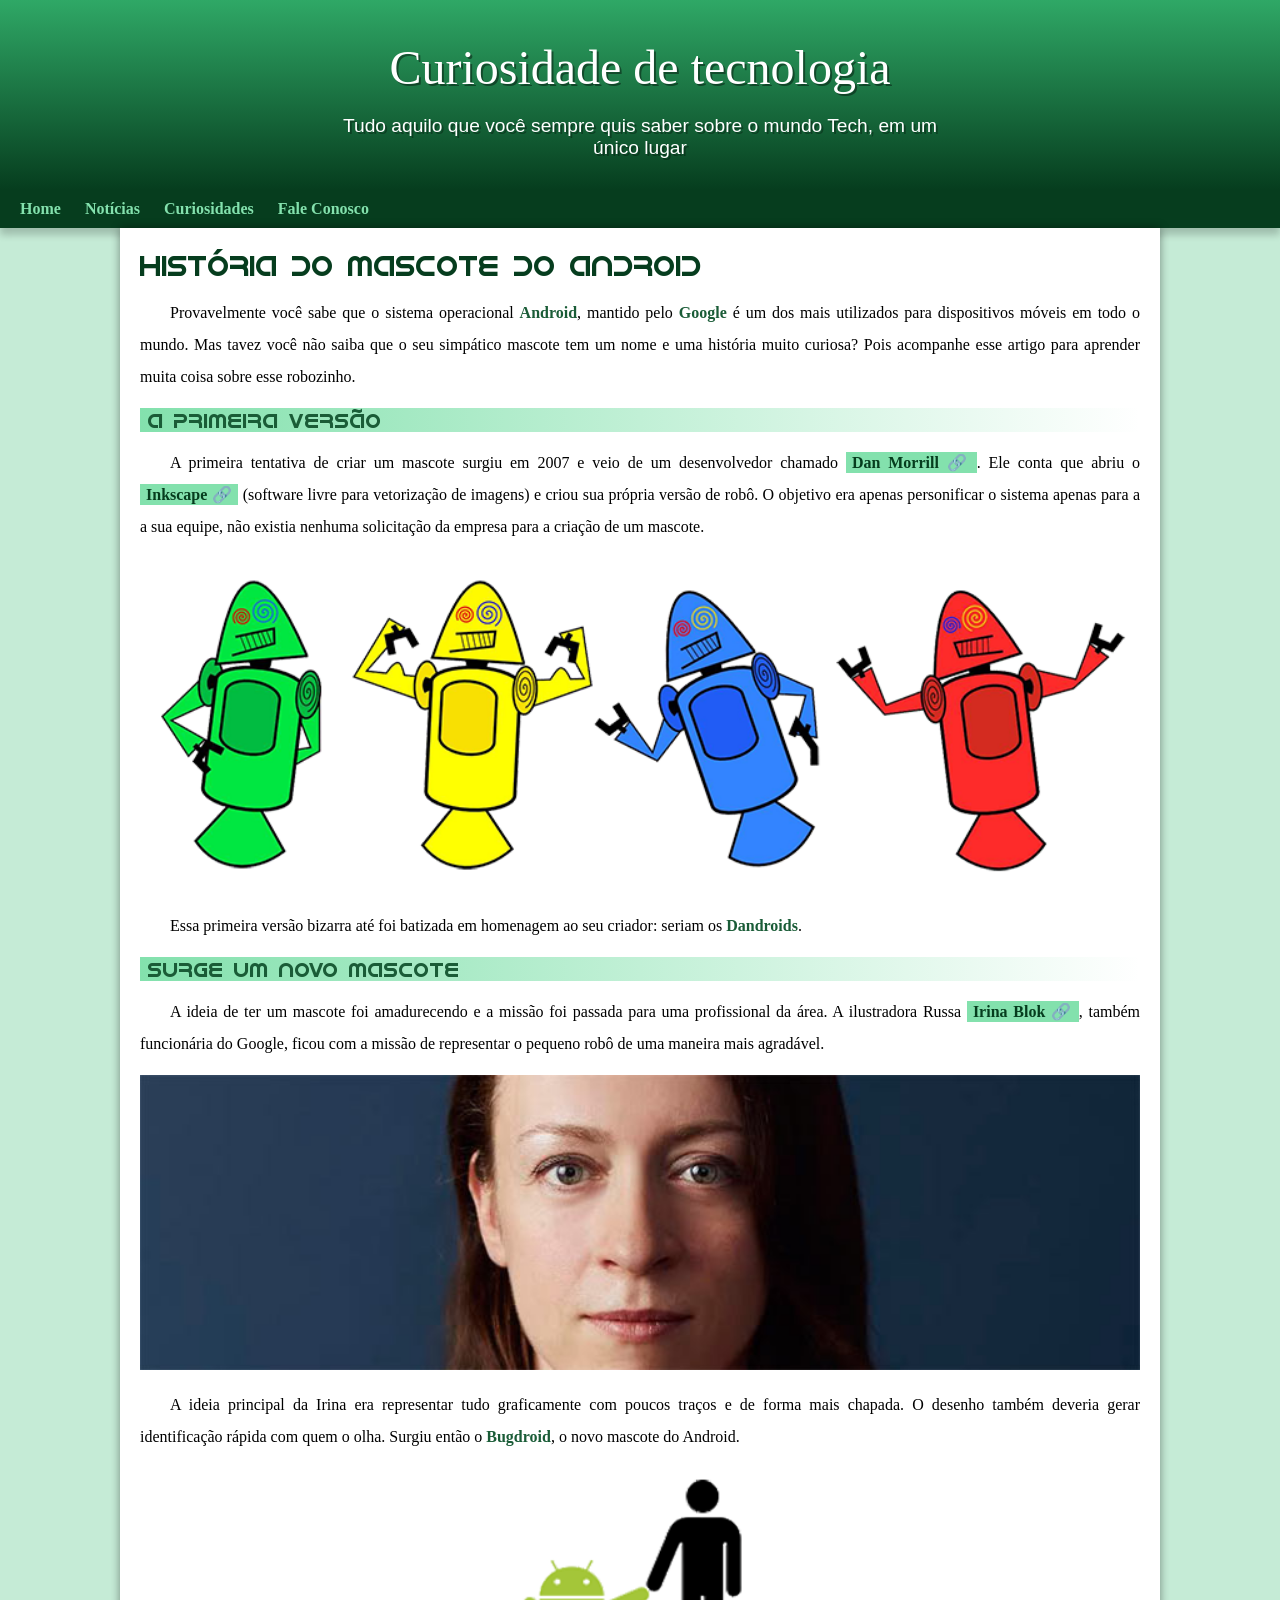
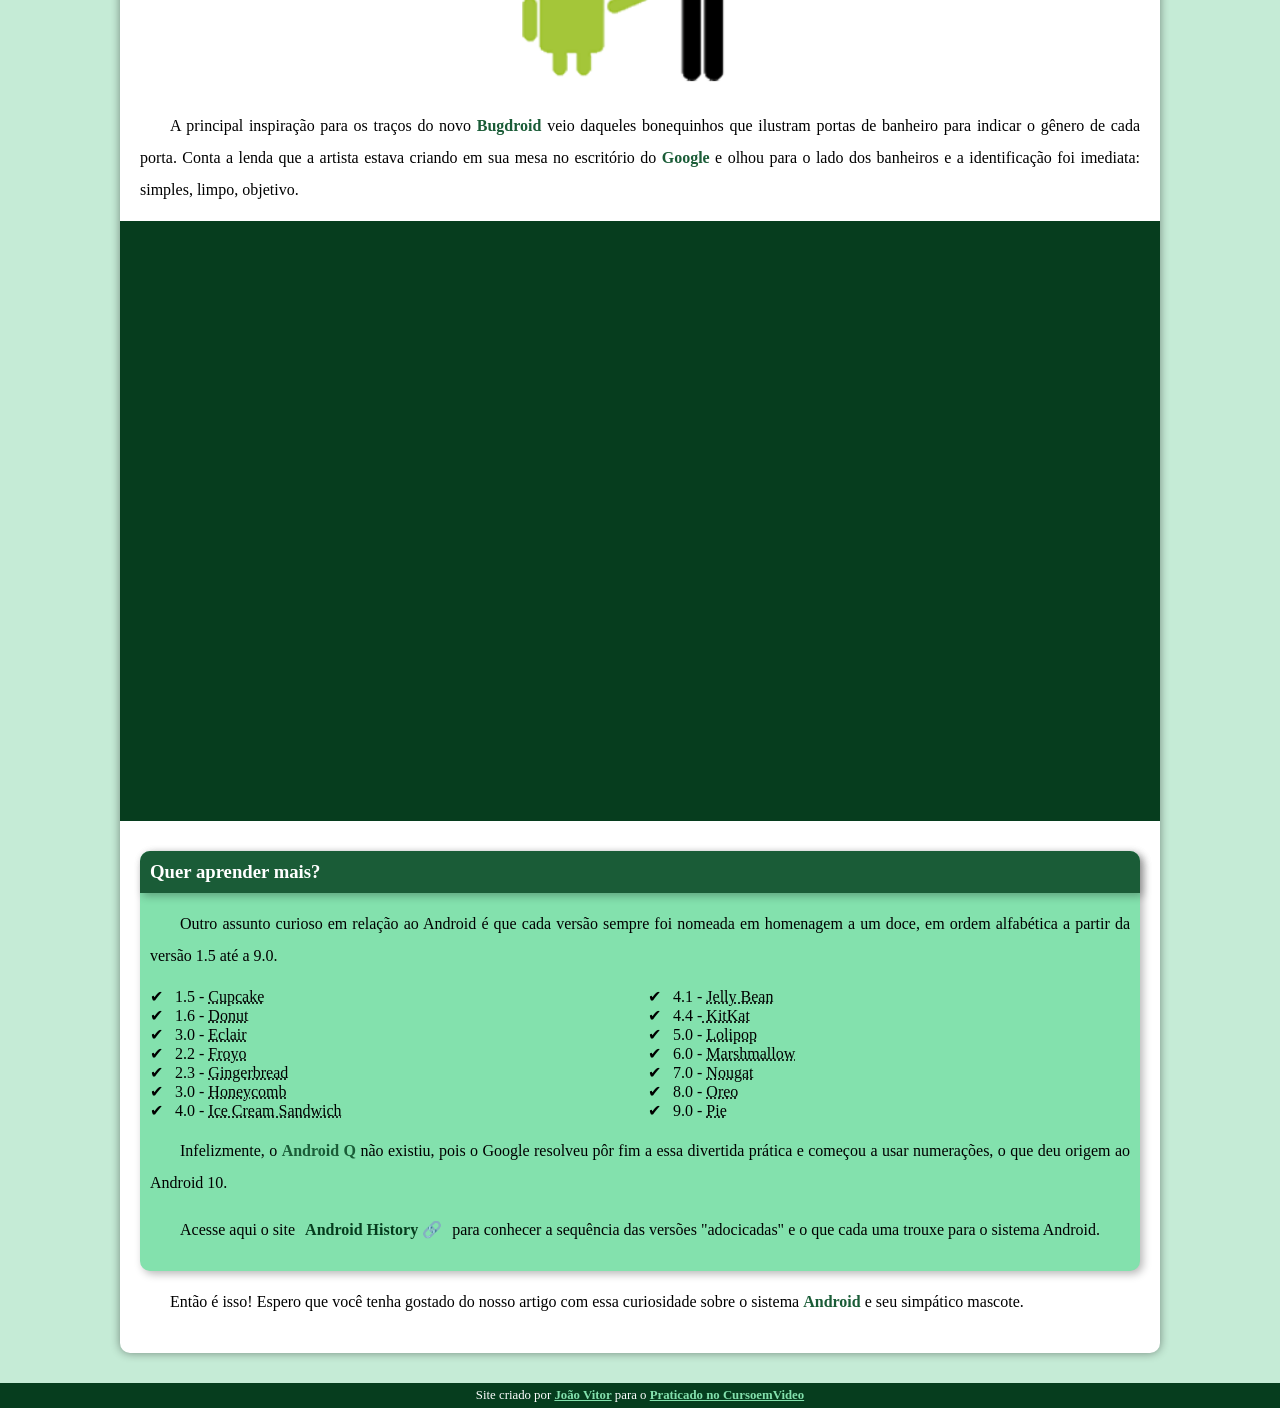
==== index.html @ 4dbda10a "atualizar texto" ====
<!DOCTYPE html>
<html lang="pt-br">
<head>
    <meta charset="UTF-8">
    <meta name="viewport" content="width=device-width, initial-scale=1.0">
    <title>Como surgiu o mascoste do Android?</title>
    <link rel="shortcut icon" href="imagens/favicon.ico" type="image/x-icon">
    <link rel="stylesheet" href="estilo/style.css">
</head>
<body>  
     <header>
        <h1> 
            Curiosidade de tecnologia
        </h1>
        <p>
            Tudo aquilo que você sempre quis saber sobre o mundo Tech, em um único lugar
        </p>
        </header> 
        <nav>   
            <a href="#">Home</a>
            <a href="#">Notícias</a>
            <a href="#">Curiosidades</a>
            <a href="#">Fale Conosco</a>
        </nav>   
        <main>
        <article>
        <h1>
            História do Mascote do Android
        </h1>

        <p>
            Provavelmente você sabe que o sistema operacional <strong>Android</strong>, mantido pelo <strong>Google </strong>é um dos mais utilizados para dispositivos móveis em todo o mundo. Mas tavez você não saiba que o seu simpático mascote tem um nome e uma história muito curiosa? Pois acompanhe esse artigo para aprender muita coisa sobre esse robozinho.
        </p>

        <h2>
            A primeira versão
        </h2>

        <p>
            A primeira tentativa de criar um mascote surgiu em 2007 e veio de um desenvolvedor chamado <a href="https://androidcommunity.com/dan-morrill-shows-us-the-android-mascot-that-almost-was-20130103/" target="_blank"class="externo">Dan Morrill</a>. Ele conta que abriu o <a href="https://inkscape.org/pt-br/" target="_blank"class="externo">Inkscape</a> (software livre para vetorização de imagens) e criou sua própria versão de robô. O objetivo era apenas personificar o sistema apenas para a a sua equipe, não existia nenhuma solicitação da empresa para a criação de um mascote.                    
        </p>

        <picture>
            <source media="(max-width: 670px)"srcset="imagens/dan-droids-pq.png">
            <img src="imagens/dan-droids.png" alt="Primeiro mascote do Android">
        </picture>

        <p>
            Essa primeira versão bizarra até foi batizada em homenagem ao seu criador: seriam os <strong>Dandroids</strong>.
        </p>

        <h2>
            Surge um novo mascote
        </h2>

        <p>
            A ideia de ter um mascote foi amadurecendo e a missão foi passada para uma profissional da área. A ilustradora Russa <a href="https://www.irinablok.com/android" target="_blank"class="externo">Irina Blok</a>, também funcionária do Google, ficou com a missão de representar o pequeno robô de uma maneira mais agradável.
        </p>

        <picture>
            <source media="(max-width:670px)" srcset="imagens/irina-blok-pq.jpg">
            <img src="imagens/irina-blok.jpg" alt="Irina Block, criadora do Bugdroid">
        </picture>

        <p>
            A ideia principal da Irina era representar tudo graficamente com poucos traços e de forma mais chapada. O desenho também deveria gerar identificação rápida com quem o olha. Surgiu então o <strong>Bugdroid</strong>, o novo mascote do Android.
        </p>

        <img src="imagens/bugdroid.png" class="pequena" alt="Bugdroid">

        <p>
            A principal inspiração para os traços do novo <strong>Bugdroid </strong>veio daqueles bonequinhos que ilustram portas de banheiro para indicar o gênero de cada porta. Conta a lenda que a artista estava criando em sua mesa no escritório do <strong>Google</strong> e olhou para o lado dos banheiros e a identificação foi imediata: simples, limpo, objetivo.
        </p>
                         
        <div class="video">
            <iframe width="560" height="315" src="https://www.youtube.com/embed/l2UDgpLz20M?si=tVBxVC5biE0iMdfM" title="YouTube video player" frameborder="0" allow="accelerometer; autoplay; clipboard-write; encrypted-media; gyroscope; picture-in-picture; web-share" allowfullscreen></iframe>
        </div>
            
        <aside>
        <h3>
            Quer aprender mais?
        </h3>

        <p>Outro assunto curioso em relação ao Android é que cada versão sempre foi nomeada em homenagem a um doce, em ordem alfabética a partir da versão 1.5 até a 9.0.
        </p> 

        <ul>
            <li>
                1.5 - <abbr title="Bolo de Copo">Cupcake</abbr>
            </li>
            <li>
                1.6 - <abbr title="Rosquinha">Donut</abbr>
            </li>
            <li>
                3.0 - <abbr title="Bomba">Eclair</abbr>
            </li>
            <li>
                2.2 - <abbr title="Iogurte Congelado">Froyo</abbr>
            </li>
            <li>
                2.3 - <abbr title="Biscoito de Gengibre">Gingerbread</abbr>
            </li>
            <li>
                3.0 - <abbr title="Favo de Mel">Honeycomb</abbr>
            </li>
            <li>
                4.0 - <abbr title="Sanduíche de Sorvete">Ice Cream Sandwich</abbr>
            </li>
            <li>
                4.1 - <abbr title="Jujuba">Jelly Bean</abbr>
            </li>
            <li>
                4.4 -<abbr title="KitKat"> KitKat</abbr>
            </li>
            <li>
                5.0 - <abbr title="Pirulito">Lolipop</abbr>
            </li>
            <li>
                6.0 - <abbr title="Marshmallow">Marshmallow</abbr>
            </li>
            <li>
                7.0 - <abbr title="Torrone">Nougat</abbr>
            </li>
            <li>
                8.0 - <abbr title="Oreo">Oreo</abbr>
            </li>
            <li>
                9.0 - <abbr title="Torta">Pie</abbr>
            </li>
        </ul>

        <p>
            Infelizmente, o <strong>Android Q</strong> não existiu, pois o Google resolveu pôr fim a essa divertida prática e começou a usar numerações, o que deu origem ao Android 10.
        </p>

        <p>
            Acesse aqui o site <a href="https://www.android.com/intl/en_uk/history/#/donut" target="_blank"class="externo">Android History</a> para conhecer a sequência das versões "adocicadas" e o que cada uma trouxe para o sistema Android.
        </p>
        </aside>
            

        <p>
            Então é isso! Espero que você tenha gostado do nosso artigo com essa curiosidade sobre o sistema <strong>Android</strong> e seu simpático mascote.
        </p>
        </article>
        </main>
        <footer>
        <p>Site criado por <a href="https://gustavoguanabara.github.io/" target="_blank">João Vitor</a> para o <a href="https://www.youtube.com/cursoemvideo" target="_blank">Praticado no CursoemVideo</a></p>
    </footer>
</html>
---- estilo/style.css ----
@charset "UTF-8";



@font-face {
    font-family: 'Android';
    src: url('../fontes/idroid.otf')format('opentype');
    font-weight: normal;
}
:root {
    --cor0: #c5ebd6;
    --cor1: #83e1ad;
    --cor2: #3ddc84;
    --cor3: #2fa866;
    --cor4: #1a5c37;
    --cor5: #063d1e;  

    --fonte-padrao: Arial, Verdana, Helvetica, sans-serif;
    --fonte-destaque: 'Bebas Neue', cursive;
    --fonte-android: 'Android', cursive;
}

*{
    margin: 0px;   
    padding: 0px;
}

body {
    background-color:var(--cor0);
    font-family:var(--fone-padrao);
}

a.externo::after {
    content: '\00A0\1F517';
}

header {
    background-image: linear-gradient(to bottom, var(--cor3), var(--cor5));
    min-height: 150px;
    text-align: center;
    padding-top: 40px;
}

header > h1 {
    color: white;
    --fonte-family:var(--fonte-destaque);
    font-size: 3em;
    font-weight: normal;
    margin-bottom: 20px;
    text-shadow: 2px 2px 0px rgba(0, 0, 0, 0.415);
}

header > p {
    font-family: var(--fonte-padrao);
    font-size: 1.2em;
    color: white;
    max-width: 600px;
    padding-right: 10px;
    padding-left: 10px;
    margin: auto;
    margin-bottom: 30px;
    text-shadow: 2px 2px 0px rgba(0, 0, 0, 0.315);
} 

nav {
    background-color: var(--cor5);
    padding: 10px;
    box-shadow: 0px 7px 7px rgba(0, 0, 0, 0.192);
}

nav > a {
    color: var(--cor1);
    padding: 10px;
    border-radius: 5px;
    text-decoration: none;
    font-weight: bold;
    transition-duration: 0.5s;
}

nav > a:hover {
    background-color: var(--cor3);
    color:var(--cor5);
}

main {
    min-width: 300px;
    max-width: 1000px;
    margin: auto;
    margin-bottom: 30px;
    padding: 20px;
    background-color: white;
    box-shadow: 0px 0px 10px rgb(0,0,0,0.418);
    border-bottom-left-radius: 10px;
    border-bottom-right-radius: 10px;
}

main h1 {
    color: var(--cor5);
    font-family: var(--fonte-android);
    font-weight: normal;
    font-size: 1.8em;
}

main h2 {
    font-family: var(--fonte-android);
    color: var(--cor4);
    font-size: 1.3em;
    font-weight: normal;
    background-image: linear-gradient(to right, var(--cor1),transparent);
    text-indent: 8px;
}

main p {
    margin: 15px 0px;
    text-align: justify;
    text-indent: 30px;
    font-size: 1em;
    line-height: 2em;
}

main strong {
    color: var(--cor4);
    font-weight: bold;
}
 
main a {
    text-decoration: none;  
    font-weight: bold;
    color: var(--cor5);
    background-color: var(--cor1);
    padding: 2px 6px;
}

main a:hover {
    text-decoration: underline;
    color: var(--cor4);
}

main img {
    width: 100%;
}


main img.pequena {
    max-width: 350px;
    display: block;
    margin: auto;
}

div.video {
    background-color: var(--cor5);
    margin: 0px -20px 30px -20px;
    padding: 20px;
    padding-bottom: 58%;
    position: relative;
}

div.video > iframe {
    position: absolute;
    top: 5%;
    left: 5%;
    width: 90%;
    height: 90%;
}

aside {
    background-color: var(--cor1);
    padding: 10px;
    border-radius: 10px;
    box-shadow: 3px 3px 8px rgba(0, 0, 0, 0.281);
}

aside > h3 {
    background-color: var(--cor4);
    color: white;
    padding: 10px;
    margin:-10px -10px 0px -10px;
    border-radius: 10px 10px 0px 0px;
    box-shadow: 3px 3px 8px rgba(0, 0, 0, 0.281);
}

aside > ul { 
    list-style-type: '\2714\00A0\00A0';
    list-style-position: inside;
    columns:2;
}

footer {
    background-color: var(--cor5);
    color: white;
    text-align: center;
    font-size: 0.8em;
    padding: 5px;
}

footer a {
    color: white;
    font-weight: bolder;
    text-decoration: none;
}

footer a {
    text-decoration: underline;
    color:var(--cor1)
}
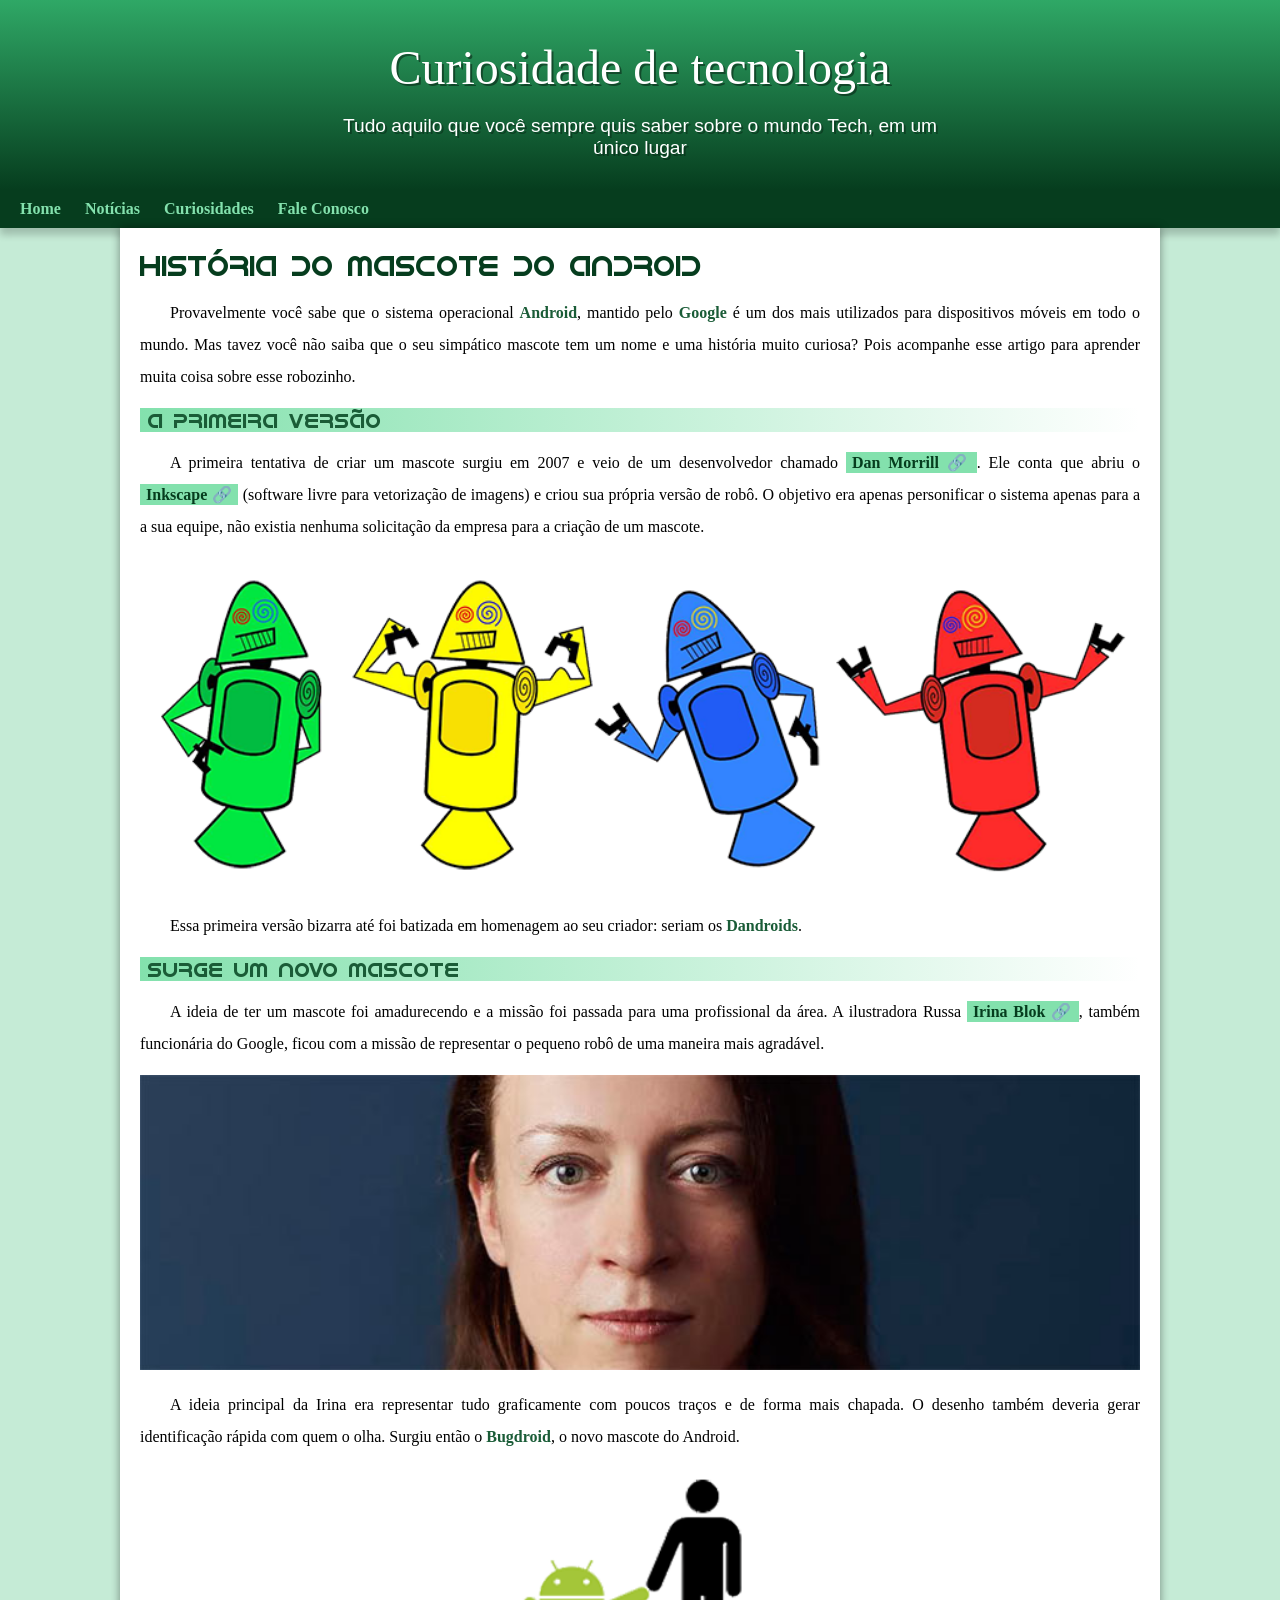
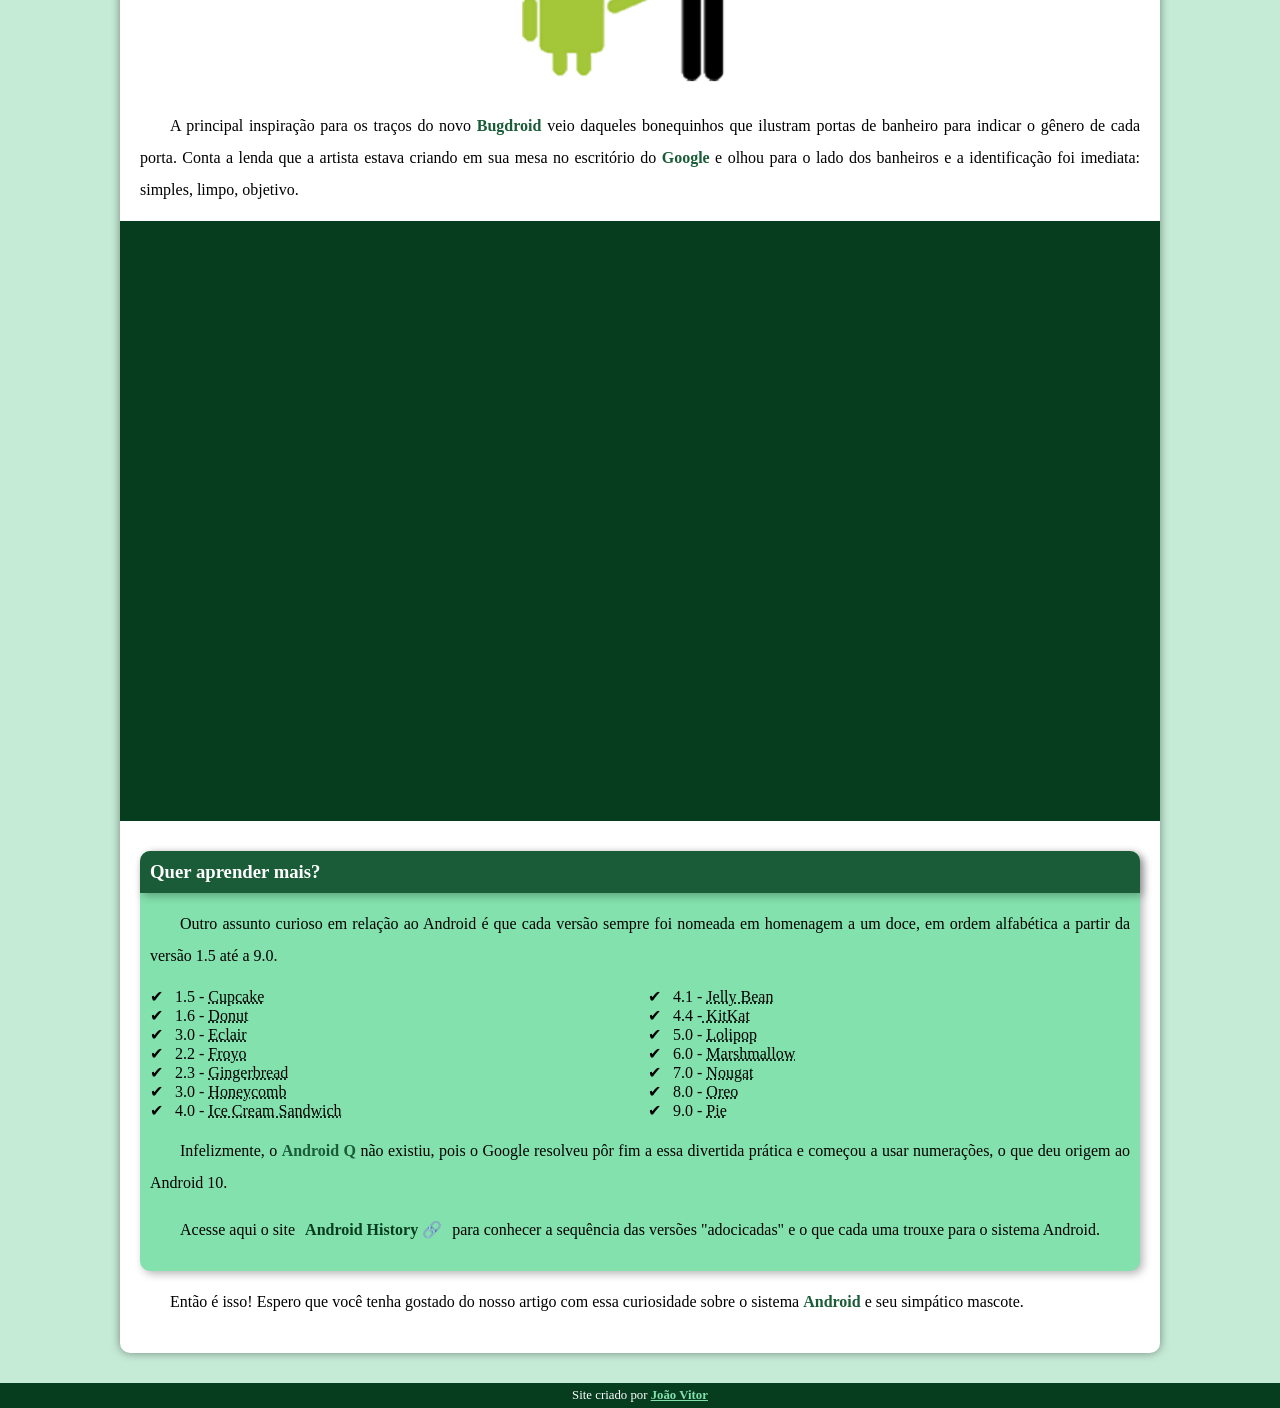
==== commit af519935: "atualizar texto" ====
--- a/index.html
+++ b/index.html
@@ -145,6 +145,6 @@
         </article>
         </main>
         <footer>
-        <p>Site criado por <a href="https://gustavoguanabara.github.io/" target="_blank">João Vitor</a> para o <a href="https://www.youtube.com/cursoemvideo" target="_blank">Praticado no CursoemVideo</a></p>
+        <p>Site criado por <a href="https://github.com/Jvferrer" target="_blank">João Vitor</a></p>
     </footer>
 </html>
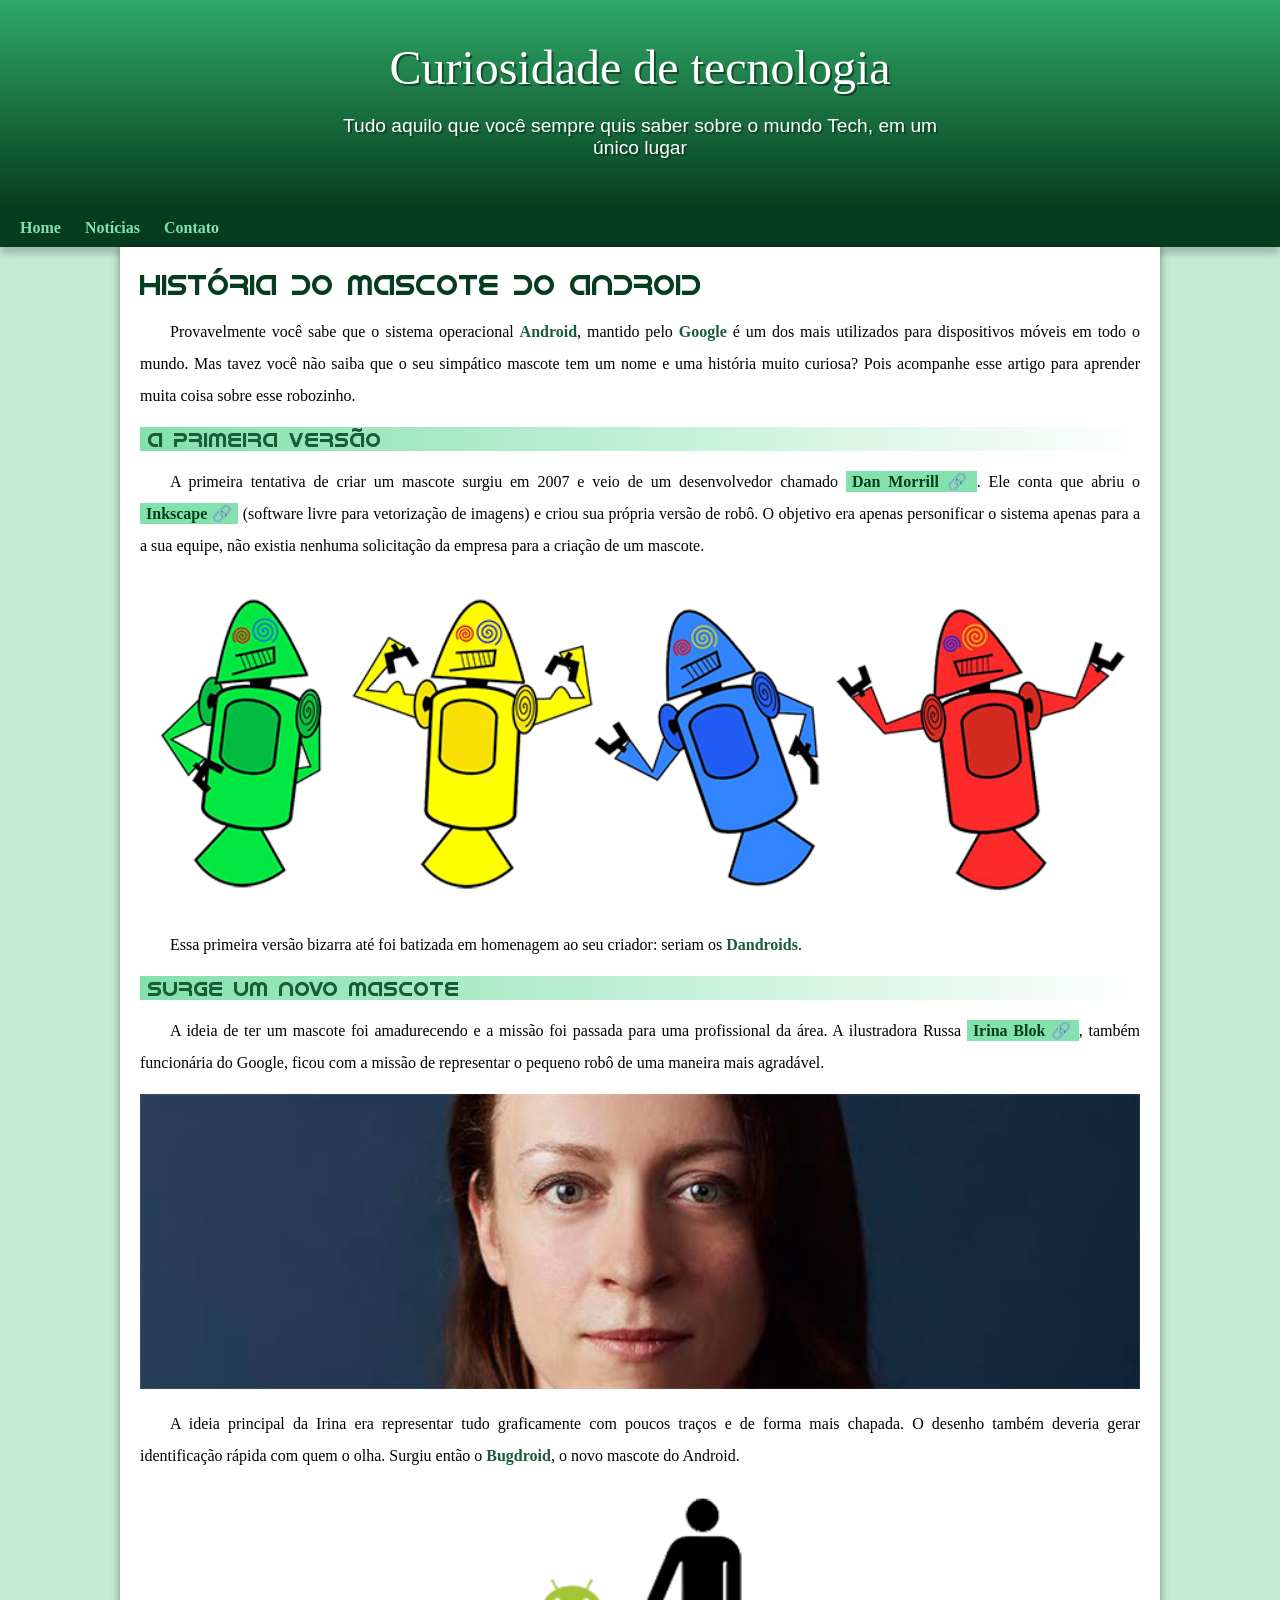
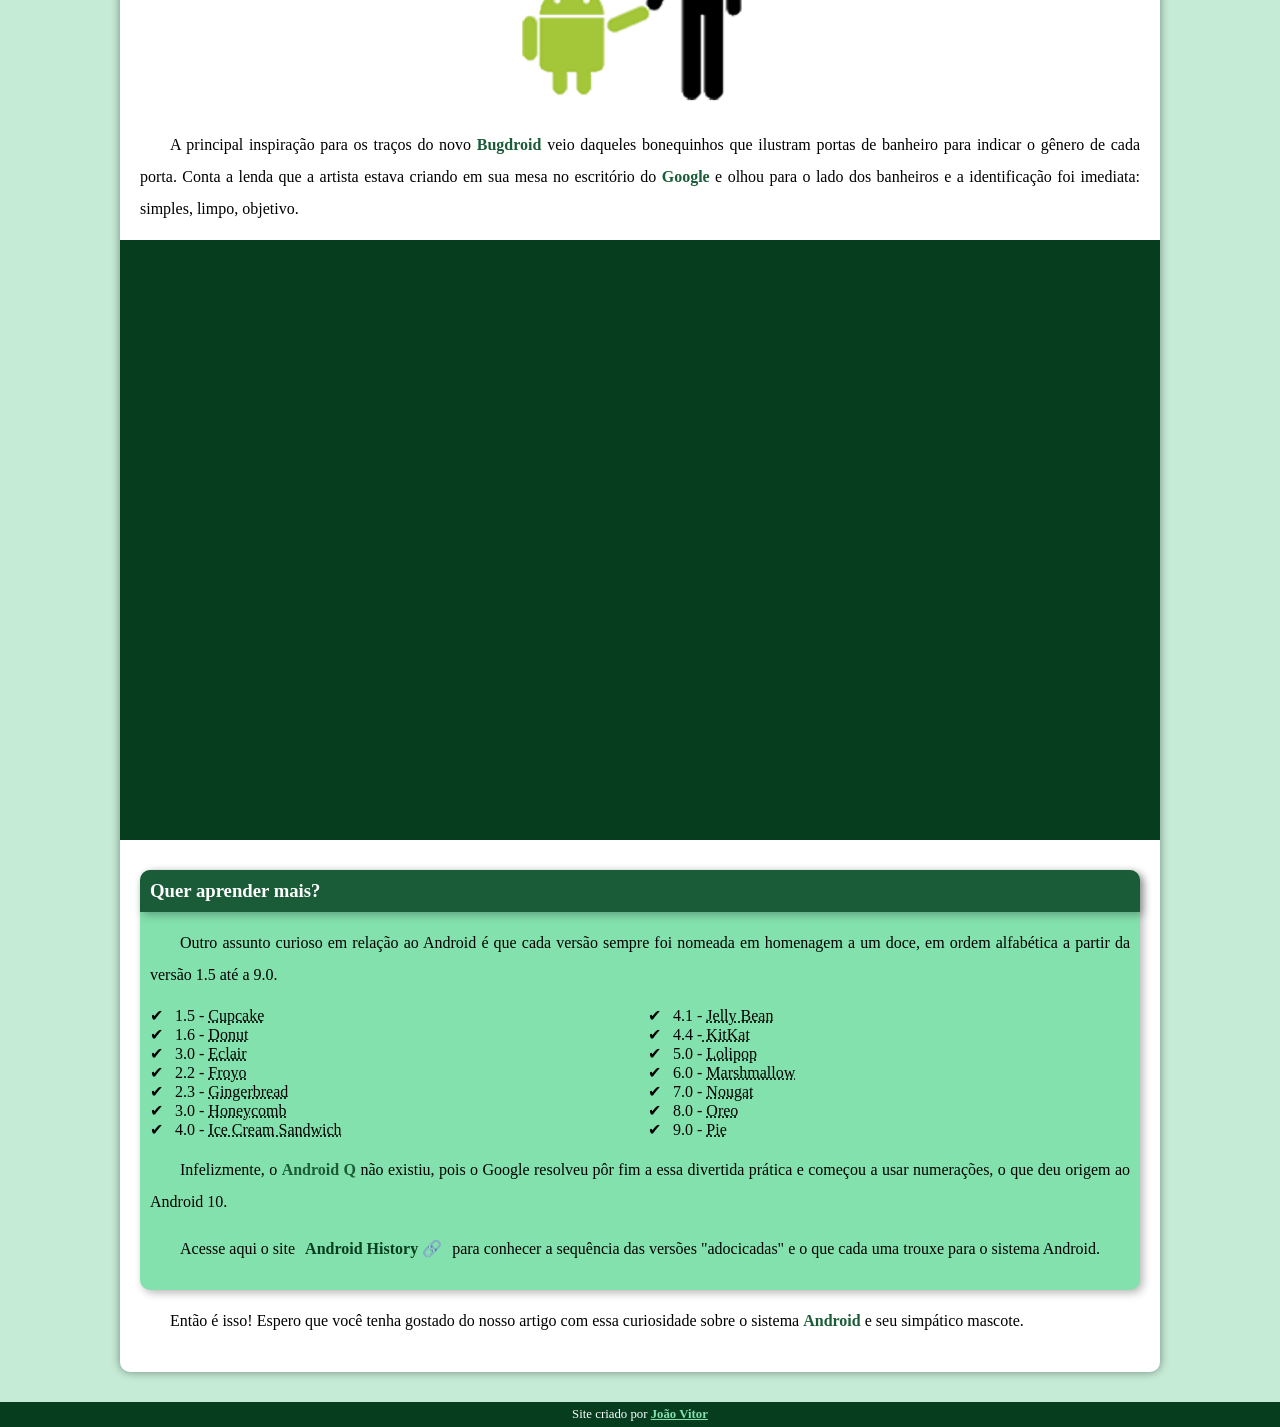
==== commit f8ad60d6: "problema de padding corrigido" ====
--- a/index.html
+++ b/index.html
@@ -19,8 +19,7 @@
         <nav>   
             <a href="#">Home</a>
             <a href="#">Notícias</a>
-            <a href="#">Curiosidades</a>
-            <a href="#">Fale Conosco</a>
+            <a href="#">Contato</a>
         </nav>   
         <main>
         <article>
--- a/estilo/style.css
+++ b/estilo/style.css
@@ -1,6 +1,6 @@
 @charset "UTF-8";
 
-
+@import url('https://fonts.googleapis.com/css2?family=Bebas+Neue&display=swap');
 
 @font-face {
     font-family: 'Android';
@@ -58,7 +58,7 @@
     padding-right: 10px;
     padding-left: 10px;
     margin: auto;
-    margin-bottom: 30px;
+    padding-bottom: 50px;
     text-shadow: 2px 2px 0px rgba(0, 0, 0, 0.315);
 } 
 
